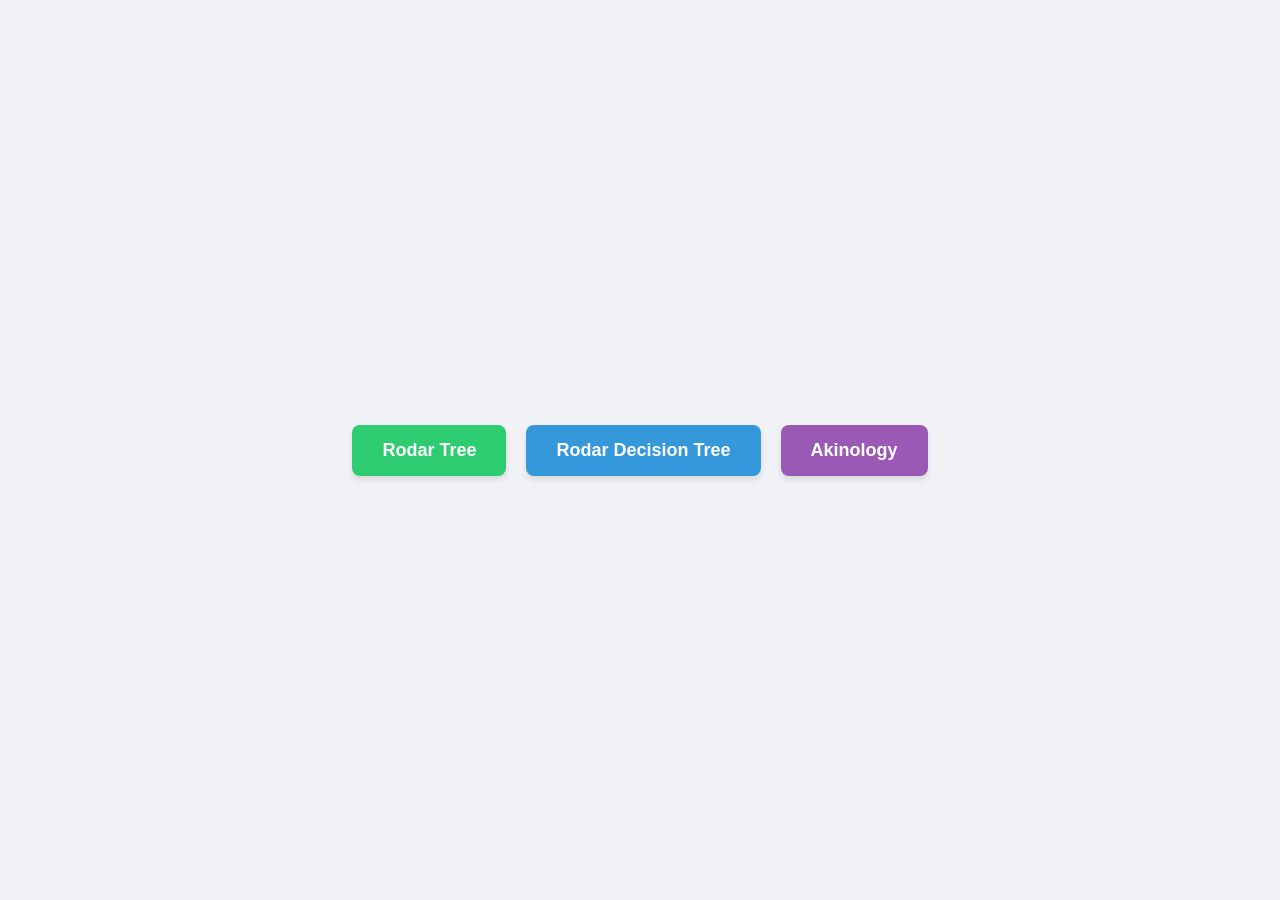
==== index.html @ 6ae1665e "Organiza files para github pages" ====
<!DOCTYPE html>
<html lang="pt-br">
<head>
    <meta charset="UTF-8">
    <title>Akinology</title>
    <link rel="stylesheet" href="tree.css">
    <style>
        body {
            margin: 0;
            display: flex;
            flex-direction: column;
            align-items: center;
            justify-content: center;
            min-height: 100vh;
            background-color: #f0f2f5;
            font-family: 'Segoe UI', Tahoma, Geneva, Verdana, sans-serif;
        }

        /* Container do Menu Inicial */
        #menu-inicial {
            display: flex;
            gap: 20px;
            z-index: 10;
        }

        /* Estilização dos Botões */
        button {
            padding: 15px 30px;
            font-size: 18px;
            font-weight: bold;
            cursor: pointer;
            border: none;
            border-radius: 8px;
            transition: all 0.3s ease;
            box-shadow: 0 4px 6px rgba(0,0,0,0.1);
        }

        .btn-tree { background-color: #2ecc71; color: white; }
        .btn-decision { background-color: #3498db; color: white; }
        
        button:hover {
            transform: translateY(-3px);
            box-shadow: 0 6px 12px rgba(0,0,0,0.15);
            filter: brightness(1.1);
        }

        /* Botão Voltar (Escondido inicialmente) */
        #btn-voltar {
            position: fixed;
            top: 20px;
            left: 20px;
            padding: 10px 20px;
            background-color: #e74c3c;
            color: white;
            display: none; /* Escondido */
            font-size: 14px;
        }

        canvas {
            background-color: white;
            border-radius: 12px;
            box-shadow: 0 10px 30px rgba(0,0,0,0.1);
            display: none; /* Canvas começa escondido */
        }
    </style>
</head>


<body>

    <div id="menu-inicial">
        <button class="btn-tree" onclick="carregarScript('tree.js')">Rodar Tree</button>
        <button class="btn-decision" onclick="carregarScript('decision-tree.js')">Rodar Decision Tree</button>
        <button style="background-color: #9b59b6; color: white;" onclick="carregarScript('akinology.js')">Akinology</button>
    </div>

    <button id="btn-voltar" onclick="voltarAoMenu()">← Voltar</button>

    <canvas id="treeCanvas" width="700" height="600"></canvas>

    <script>
        const menu = document.getElementById('menu-inicial');
        const btnVoltar = document.getElementById('btn-voltar');
        const canvas = document.getElementById('treeCanvas');
        const ctx = canvas.getContext('2d');

        function carregarScript(nomeArquivo) {
            // 1. Esconde menu e mostra canvas + voltar
            menu.style.display = 'none';
            canvas.style.display = 'block';
            btnVoltar.style.display = 'block';

            // 2. Limpa o canvas
            ctx.clearRect(0, 0, canvas.width, canvas.height);

            // 3. Gerencia o script
            const scriptAntigo = document.getElementById('script-dinamico');
            if (scriptAntigo) scriptAntigo.remove();

            const novoScript = document.createElement('script');
            novoScript.src = nomeArquivo;
            novoScript.id = 'script-dinamico';
            document.body.appendChild(novoScript);
        }

        function voltarAoMenu() {
            // 1. Mostra menu e esconde o resto
            menu.style.display = 'flex';
            canvas.style.display = 'none';
            btnVoltar.style.display = 'none';

            // 2. Limpa o Canvas e remove o script
            const scriptAtivo = document.getElementById('script-dinamico');
            if (scriptAtivo) scriptAtivo.remove();
            
            // Força o reset do contexto do canvas (limpa transformações e desenhos)
            canvas.width = canvas.width; 
            ctx.clearRect(0, 0, canvas.width, canvas.height);

            // 3. Cancela qualquer animação pendente
            let id = window.requestAnimationFrame(() => {});
            while (id--) {
                window.cancelAnimationFrame(id);
            }
        }
    </script>
</body>
</html>
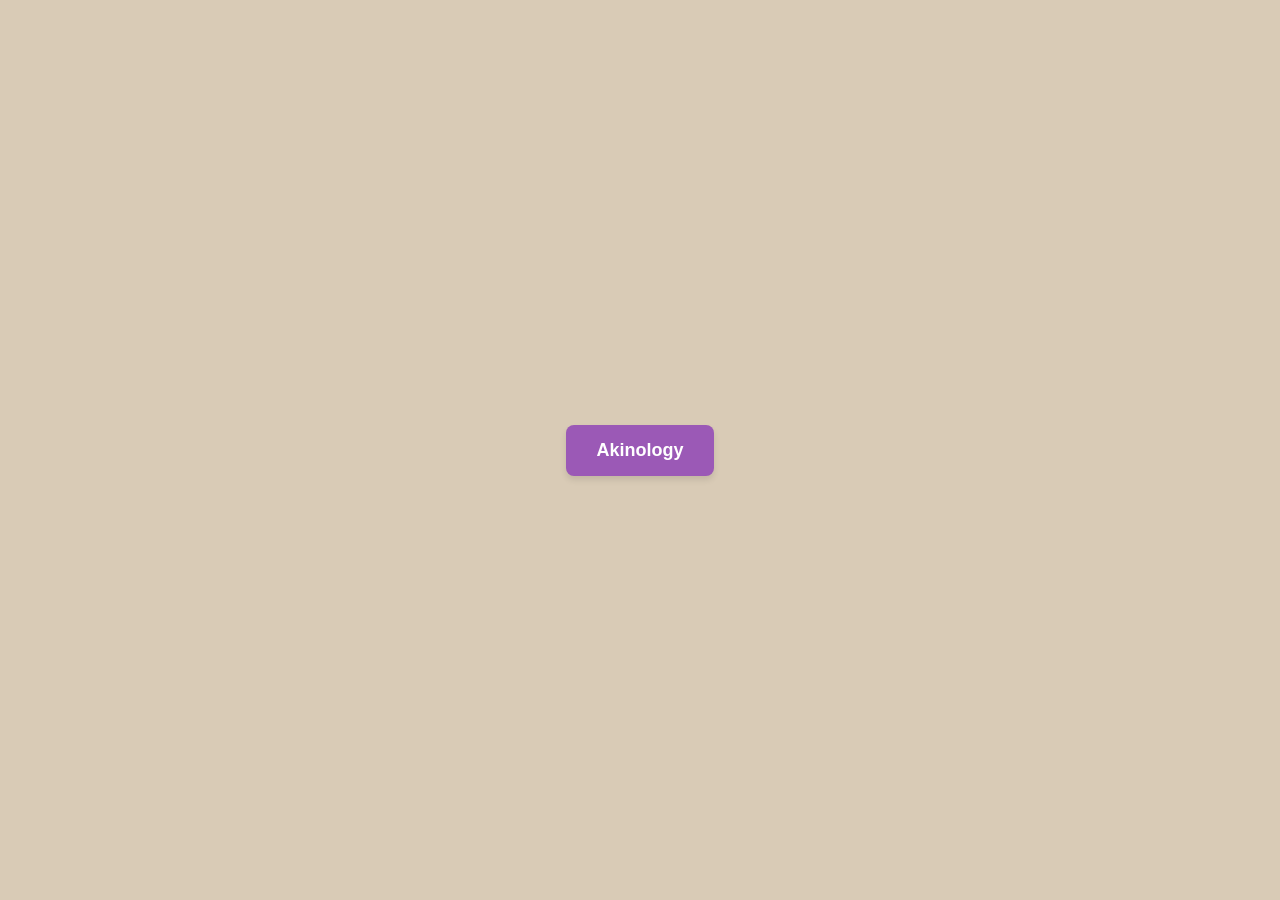
==== commit 88ed1695: "Akinology (faltam os resumos)." ====
--- a/index.html
+++ b/index.html
@@ -3,7 +3,6 @@
 <head>
     <meta charset="UTF-8">
     <title>Akinology</title>
-    <link rel="stylesheet" href="tree.css">
     <style>
         body {
             margin: 0;
@@ -12,8 +11,8 @@
             align-items: center;
             justify-content: center;
             min-height: 100vh;
-            background-color: #f0f2f5;
             font-family: 'Segoe UI', Tahoma, Geneva, Verdana, sans-serif;
+            background-color: #D9CBB6;
         }
 
         /* Container do Menu Inicial */
@@ -35,9 +34,8 @@
             box-shadow: 0 4px 6px rgba(0,0,0,0.1);
         }
 
-        .btn-tree { background-color: #2ecc71; color: white; }
-        .btn-decision { background-color: #3498db; color: white; }
-        
+        .btn-akinology { background-color: #9b59b6; color: white; }
+
         button:hover {
             transform: translateY(-3px);
             box-shadow: 0 6px 12px rgba(0,0,0,0.15);
@@ -69,9 +67,7 @@
 <body>
 
     <div id="menu-inicial">
-        <button class="btn-tree" onclick="carregarScript('tree.js')">Rodar Tree</button>
-        <button class="btn-decision" onclick="carregarScript('decision-tree.js')">Rodar Decision Tree</button>
-        <button style="background-color: #9b59b6; color: white;" onclick="carregarScript('akinology.js')">Akinology</button>
+        <button class="btn-akinology" onclick="carregarScript('akinology.js')">Akinology</button>
     </div>
 
     <button id="btn-voltar" onclick="voltarAoMenu()">← Voltar</button>
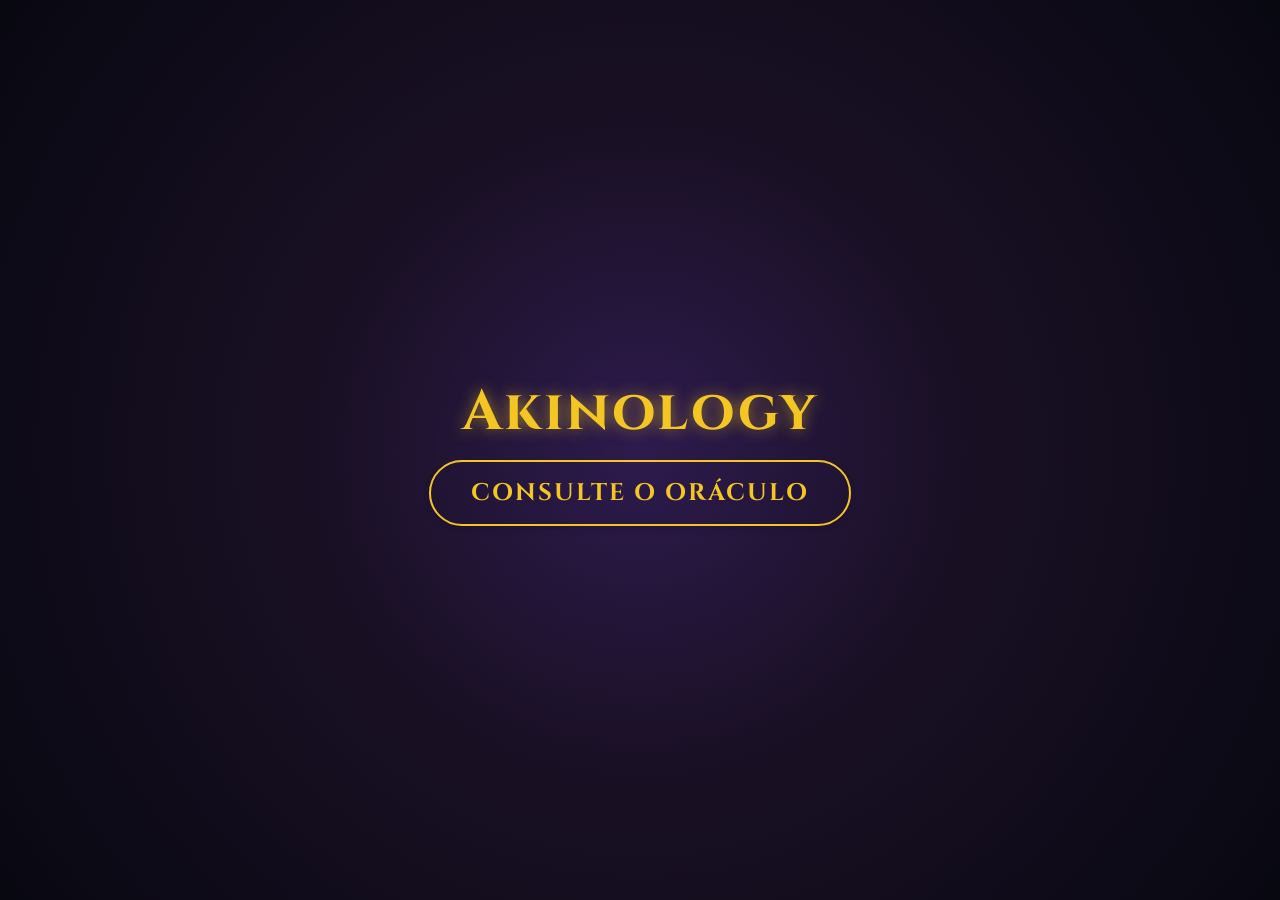
==== commit 8e3188dc: "Adiciona estilo místico ao jogo" ====
--- a/index.html
+++ b/index.html
@@ -3,71 +3,15 @@
 <head>
     <meta charset="UTF-8">
     <title>Akinology</title>
-    <style>
-        body {
-            margin: 0;
-            display: flex;
-            flex-direction: column;
-            align-items: center;
-            justify-content: center;
-            min-height: 100vh;
-            font-family: 'Segoe UI', Tahoma, Geneva, Verdana, sans-serif;
-            background-color: #D9CBB6;
-        }
-
-        /* Container do Menu Inicial */
-        #menu-inicial {
-            display: flex;
-            gap: 20px;
-            z-index: 10;
-        }
-
-        /* Estilização dos Botões */
-        button {
-            padding: 15px 30px;
-            font-size: 18px;
-            font-weight: bold;
-            cursor: pointer;
-            border: none;
-            border-radius: 8px;
-            transition: all 0.3s ease;
-            box-shadow: 0 4px 6px rgba(0,0,0,0.1);
-        }
-
-        .btn-akinology { background-color: #9b59b6; color: white; }
-
-        button:hover {
-            transform: translateY(-3px);
-            box-shadow: 0 6px 12px rgba(0,0,0,0.15);
-            filter: brightness(1.1);
-        }
-
-        /* Botão Voltar (Escondido inicialmente) */
-        #btn-voltar {
-            position: fixed;
-            top: 20px;
-            left: 20px;
-            padding: 10px 20px;
-            background-color: #e74c3c;
-            color: white;
-            display: none; /* Escondido */
-            font-size: 14px;
-        }
-
-        canvas {
-            background-color: white;
-            border-radius: 12px;
-            box-shadow: 0 10px 30px rgba(0,0,0,0.1);
-            display: none; /* Canvas começa escondido */
-        }
-    </style>
+    <link rel="stylesheet" href="style.css">
 </head>
 
 
 <body>
 
-    <div id="menu-inicial">
-        <button class="btn-akinology" onclick="carregarScript('akinology.js')">Akinology</button>
+    <div class="start-container" id="tela-inicial">
+        <h1 class="mystic-title">Akinology</h1>
+        <button id="start-button" class="btn-start" onclick="carregarScript('akinology.js')">Consulte o oráculo</button>
     </div>
 
     <button id="btn-voltar" onclick="voltarAoMenu()">← Voltar</button>
@@ -75,14 +19,16 @@
     <canvas id="treeCanvas" width="700" height="600"></canvas>
 
     <script>
-        const menu = document.getElementById('menu-inicial');
+        const menu = document.getElementById('tela-inicial');
+        const startButton = document.getElementById('start-button');
         const btnVoltar = document.getElementById('btn-voltar');
         const canvas = document.getElementById('treeCanvas');
         const ctx = canvas.getContext('2d');
 
         function carregarScript(nomeArquivo) {
             // 1. Esconde menu e mostra canvas + voltar
-            menu.style.display = 'none';
+            menu.style.animation = 'none';
+            startButton.style.display = 'none';
             canvas.style.display = 'block';
             btnVoltar.style.display = 'block';
 
@@ -101,7 +47,8 @@
 
         function voltarAoMenu() {
             // 1. Mostra menu e esconde o resto
-            menu.style.display = 'flex';
+            menu.style.display = '';
+            startButton.style.display = '';
             canvas.style.display = 'none';
             btnVoltar.style.display = 'none';
 
--- a/style.css
+++ b/style.css
@@ -0,0 +1,243 @@
+@import url('https://fonts.googleapis.com/css2?family=Cinzel:wght@600;700&family=Nunito:wght@400;600&display=swap');
+
+:root {
+    --bg-deep: #080811;
+    --bg-mid: #1a1025;
+    --bg-light: #2d1b4e;
+    --magic-gold: #f3c623;
+    --magic-gold-glow: rgba(243, 198, 35, 0.6);
+    --text-light: #e0dced;
+    --glass-bg: rgba(255, 255, 255, 0.03);
+    --glass-border: rgba(255, 255, 255, 0.1);
+}
+
+body {
+    margin: 0;
+    min-height: 100vh;
+    background: radial-gradient(circle at center, var(--bg-light) 0%, var(--bg-mid) 40%, var(--bg-deep) 100%);
+    color: var(--text-light);
+    font-family: 'Nunito', sans-serif;
+    display: flex;
+    flex-direction: column;
+    align-items: center;
+    justify-content: center;
+    overflow-x: hidden;
+}
+
+h1, h2, .mystic-title {
+    font-family: 'Cinzel', serif;
+    text-align: center;
+    color: var(--magic-gold);
+    text-shadow: 0 0 15px var(--magic-gold-glow);
+    letter-spacing: 2px;
+}
+
+#tela-inicial .mystic-title {
+    font-size: 3.5rem;
+    margin-top: 0;
+    margin-bottom: 10px;
+}
+
+/* Animation for floating elements */
+@keyframes float {
+    0% { transform: translateY(0px); }
+    50% { transform: translateY(-10px); }
+    100% { transform: translateY(0px); }
+}
+
+/* Animation for the glowing start button */
+@keyframes pulseGlow {
+    0% { box-shadow: 0 0 10px var(--magic-gold-glow); }
+    50% { box-shadow: 0 0 30px var(--magic-gold-glow), 0 0 10px inset var(--magic-gold-glow); }
+    100% { box-shadow: 0 0 10px var(--magic-gold-glow); }
+}
+
+.start-container {
+    animation: float 4s ease-in-out infinite;
+    text-align: center;
+}
+
+.btn-start {
+    background: transparent;
+    color: var(--magic-gold);
+    border: 2px solid var(--magic-gold);
+    padding: 15px 40px;
+    font-size: 1.5rem;
+    font-family: 'Cinzel', serif;
+    border-radius: 50px;
+    cursor: pointer;
+    transition: all 0.3s ease;
+    animation: pulseGlow 2.5s infinite;
+    text-transform: uppercase;
+    letter-spacing: 2px;
+}
+
+.btn-start:hover {
+    background: rgba(243, 198, 35, 0.1);
+    color: var(--magic-gold);
+    box-shadow: 0 0 15px var(--magic-gold-glow);
+    transform: translateY(-2px);
+}
+
+.question-container {
+    background: var(--glass-bg);
+    backdrop-filter: blur(10px);
+    -webkit-backdrop-filter: blur(10px);
+    border: 1px solid var(--glass-border);
+    border-radius: 20px;
+    padding: 40px;
+    max-width: 600px;
+    width: 90%;
+    text-align: center;
+    box-shadow: 0 20px 50px rgba(0,0,0,0.5);
+    /* Fade in effect when a new question appears */
+    animation: fadeIn 0.8s ease-out forwards;
+}
+
+@keyframes fadeIn {
+    from { opacity: 0; transform: translateY(20px) scale(0.95); }
+    to { opacity: 1; transform: translateY(0) scale(1); }
+}
+
+.question-text {
+    font-size: 1.5rem;
+    font-weight: 400;
+    margin-bottom: 25px;
+    line-height: 1.4;
+    color: var(--text-light);
+}
+
+.answers-grid {
+    display: flex;
+    flex-direction: column;
+    gap: 15px;
+}
+
+.btn-answer {
+    background: rgba(255, 255, 255, 0.05);
+    color: var(--text-light);
+    border: 1px solid var(--glass-border);
+    padding: 15px 20px;
+    font-size: 1.2rem;
+    border-radius: 10px;
+    cursor: pointer;
+    transition: all 0.3s ease;
+    font-family: 'Cinzel', serif;
+    position: relative;
+    overflow: hidden;
+}
+
+.btn-answer:hover {
+    background: rgba(255, 255, 255, 0.1);
+    border-color: var(--magic-gold);
+    color: #fff;
+    box-shadow: 0 0 15px var(--magic-gold-glow);
+    transform: translateY(-2px);
+}
+
+/* Optional: Add a subtle mystical icon or orb before the answer text */
+.btn-answer::before {
+    content: '✧';
+    position: absolute;
+    left: 20px;
+    color: var(--magic-gold);
+    opacity: 0;
+    transition: opacity 0.3s ease;
+}
+
+.btn-answer:hover::before {
+    opacity: 1;
+}
+
+/* Estilização dos Botões */
+button {
+    padding: 15px 30px;
+    font-size: 18px;
+    font-weight: bold;
+    cursor: pointer;
+    border: none;
+    border-radius: 8px;
+    transition: all 0.3s ease;
+    box-shadow: 0 4px 6px rgba(0, 0, 0, 0.1);
+}
+
+button:hover {
+    transform: translateY(-3px);
+    box-shadow: 0 6px 12px rgba(0, 0, 0, 0.15);
+    filter: brightness(1.1);
+}
+
+/* Botão Voltar ao Menu (Canto superior esquerdo) */
+#btn-voltar {
+    position: fixed;
+    top: 20px;
+    left: 20px;
+    padding: 10px 20px;
+    background: var(--glass-bg);
+    backdrop-filter: blur(5px);
+    -webkit-backdrop-filter: blur(5px);
+    border: 1px solid var(--glass-border);
+    color: var(--magic-gold);
+    font-family: 'Cinzel', serif;
+    font-size: 1rem;
+    border-radius: 8px;
+    cursor: pointer;
+    transition: all 0.3s ease;
+    text-transform: uppercase;
+    letter-spacing: 1px;
+    z-index: 1000;
+    display: none; /* Mantém escondido inicialmente */
+    box-shadow: none; /* Remove a sombra padrão do botão */
+}
+
+#btn-voltar:hover {
+    background: rgba(243, 198, 35, 0.1);
+    border-color: var(--magic-gold);
+    box-shadow: 0 0 15px var(--magic-gold-glow);
+    transform: translateY(-2px);
+    filter: none;
+}
+
+/* Botão de voltar pergunta (Dentro da carta) */
+.btn-mystic-back {
+    background: transparent;
+    border: none;
+    color: var(--text-light);
+    font-family: 'Cinzel', serif;
+    font-size: 1rem;
+    margin-top: 25px;
+    cursor: pointer;
+    opacity: 0.7;
+    transition: all 0.3s ease;
+    letter-spacing: 1px;
+    box-shadow: none;
+    padding: 10px;
+}
+
+.btn-mystic-back:hover {
+    opacity: 1;
+    color: var(--magic-gold);
+    text-shadow: 0 0 10px var(--magic-gold-glow);
+    transform: none;
+    box-shadow: none;
+}
+
+/* Efeito de seta se movendo ao passar o mouse */
+.btn-mystic-back::before {
+    content: '⟵';
+    margin-right: 8px;
+    transition: transform 0.3s ease;
+    display: inline-block;
+}
+
+.btn-mystic-back:hover::before {
+    transform: translateX(-5px);
+}
+
+canvas {
+    /* background-color: white; */
+    /* border-radius: 12px; */
+    box-shadow: 0 10px 30px rgba(0, 0, 0, 0.1);
+    display: none;
+    /* Canvas começa escondido */
+}
